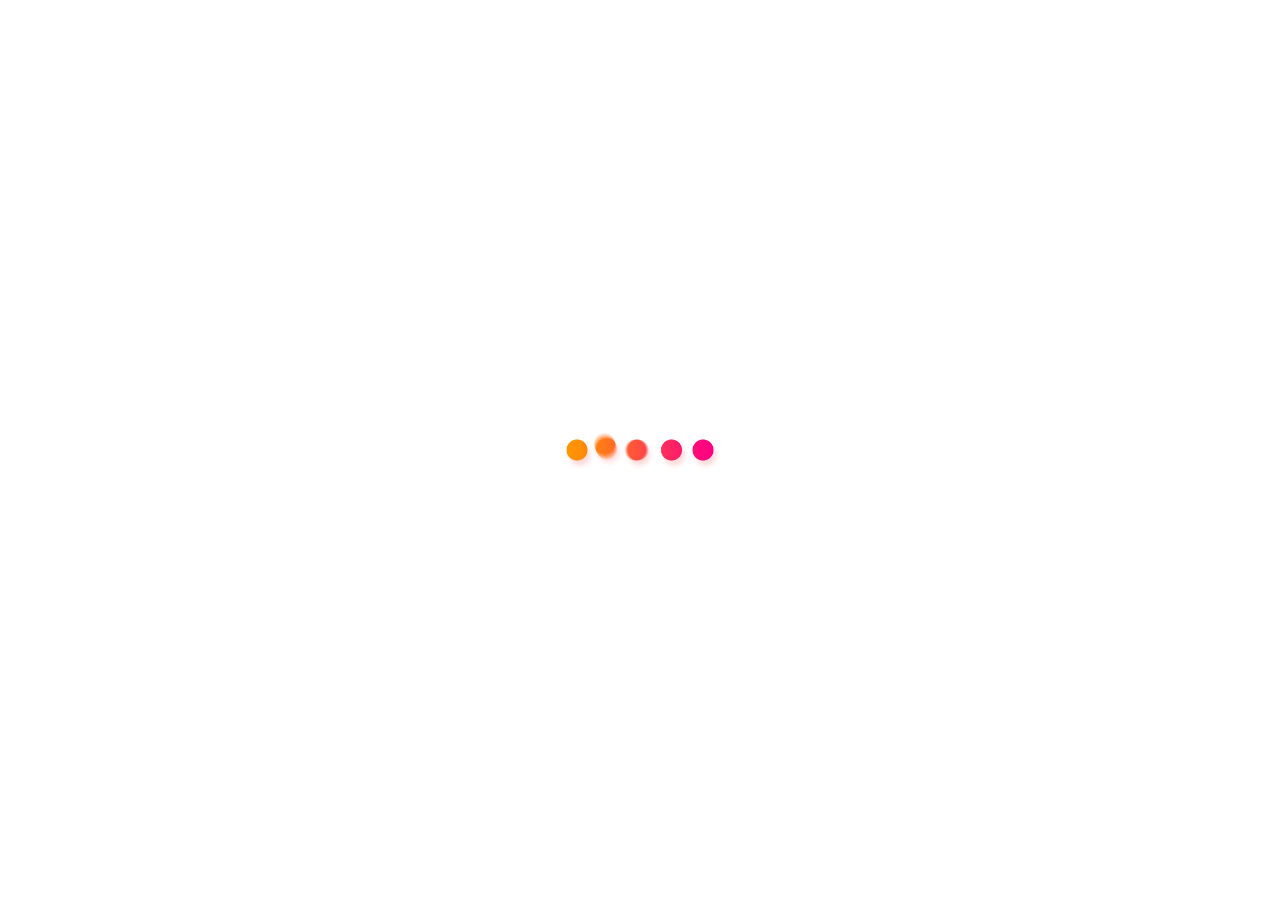
==== index.html @ 1f8bee8a "Added the updated resume" ====
<!DOCTYPE html>
<html lang="en">
  <head>
    <!------------------- Google Fonts ---------------->
    <link rel="preconnect" href="https://fonts.googleapis.com" />
    <link rel="preconnect" href="https://fonts.gstatic.com" crossorigin />
    <link
      href="https://fonts.googleapis.com/css2?family=Bree+Serif&family=Poppins:ital,wght@0,100;0,200;0,400;0,500;1,100;1,200;1,300;1,600&family=Roboto+Slab:wght@100&family=Roboto:ital,wght@0,900;1,500;1,700;1,900&display=swap"
      rel="stylesheet"
    />
    <!-- Required meta tags -->
    <meta charset="utf-8" />
    <meta
      name="viewport"
      content="width=device-width, initial-scale=1, shrink-to-fit=no"
    />
    <link rel="icon" href="img/me.png " type="image/xl-icon" />
    <link rel="stylesheet" href="utility.css" />
    <!-- Bootstrap CSS -->
    <link
      rel="stylesheet"
      href="https://cdn.jsdelivr.net/npm/bootstrap@4.3.1/dist/css/bootstrap.min.css"
      integrity="sha384-ggOyR0iXCbMQv3Xipma34MD+dH/1fQ784/j6cY/iJTQUOhcWr7x9JvoRxT2MZw1T"
      crossorigin="anonymous"
    />
    <link rel="stylesheet" href="style.css" />
    <link rel="preconnect" href="https://fonts.googleapis.com" />
    <link rel="preconnect" href="https://fonts.gstatic.com" crossorigin />
    <link
      href="https://fonts.googleapis.com/css2?family=Lobster&display=swap"
      rel="stylesheet"
    />

    <link rel="stylesheet" href="footer.css" />
    <title>My portfolio</title>
    <script src="srcipt.js" defer></script>
    <script src="https://code.jquery.com/jquery-3.7.0.min.js" defer></script>

    <!---------------------------------- Internal CSS ---------------------------------->
    <style>
      .nav-link {
        font-weight: bold;
        font-size: large;
        margin: 0 1vh;
        color: white;
      }
      .container-fluid {
        padding: 0;
      }

      /* Style for Preloader of the website */
      .preloader {
        height: 100vh;
        width: 100%;
        background-color: #fff;
        background-image: url("img/pre.gif");
        background-repeat: no-repeat;
        background-position: center;
        background-size: 35%;
        display: block;
      }

      /* Scrollspy CSS */
      .navbar-dark .navbar-nav .active > .nav-link,
      .navbar-dark .navbar-nav .nav-link.active,
      .navbar-dark .navbar-nav .nav-link.show,
      .navbar-dark .navbar-nav .show > .nav-link {
        color: #fff;
        background-color: black;
        border-radius: 15px;
      }
    </style>
  </head>

  <!----------------------------------- Body Starts ----------------------------------->

  <body data-spy="scroll" data-target="#myNavbar" data-offset="55">
    <!--------------------------- Preloader for the website --------------------------->
    <div class="preloader"></div>

    <!--------------------------- Navbar for the website ----------------------------->

    <div class="container-fluid gif-effect">
      <div class="container-fluid position-fixed nav1">
        <!---------------------------- Navbar start ---------------------------->
        <nav id="myNavbar" class="navbar navbar-expand-lg navbar-dark bg-dark">
          <!-- <a class="navbar-brand" href="index.html">Portfolio</a> -->
          <button
            class="navbar-toggler"
            type="button"
            data-toggle="collapse"
            data-target="#navbarSupportedContent"
            aria-controls="navbarSupportedContent"
            aria-expanded="false"
            aria-label="Toggle navigation"
          >
            <span class="navbar-toggler-icon"></span>
          </button>

          <div
            class="collapse navbar-collapse justify-content-end"
            id="navbarSupportedContent"
          >
            <ul class="navbar-nav">
              <li class="nav-item">
                <a class="nav-link" href="#home"
                  >Home <span class="sr-only">(current)</span></a
                >
              </li>
              <li class="nav-item">
                <a class="nav-link" href="#about">About</a>
              </li>
              <li class="nav-item">
                <a class="nav-link" href="#skills">Skills</a>
              </li>
              <li class="nav-item">
                <a class="nav-link" href="#projects">projects</a>
              </li>
              <li class="nav-item">
                <a class="nav-link" href="#education">Education</a>
              </li>
              <!-- <li class="nav-item">
            <a class="nav-link" href="#Experiences">Experience</a>
          </li> -->
              <li class="nav-item">
                <a class="nav-link" href="#Certification">Certification</a>
              </li>
              <!-- <li class="nav-item">
                <a class="nav-link" href="#Contact">Contact</a>
              </li> -->
            </ul>
          </div>
        </nav>
      </div>

      <!-- Home Section -->
      <section id="home">
        <div class="home">
          <div class="coding">
            <img src="coder.gif" alt="" class="Coder_img" />
          </div>
          <div class="getCV">
            <a href="LokeshSingh.pdf" class="btn btn-primary">Download CV</a>
          </div>
        </div>
      </section>

      <!--------------------------------- About Section --------------------------------->

      <section id="about">
        <h1 class="text-center">About <span>Me</span></h1>
        <div class="about_container">
          <div class="bio">
            <div class="combine">
              <h1 class="margin_on_short">Hi there</h1>
              <div id="moving_hand"><h1>👋</h1></div>
            </div>
            <h2 class="margin_on_short">
              I'm <span style="color: red" id="red">Lokesh Singh</span>
            </h2>
            <h2 class="margin_on_short">
              Software/Web Developer well versed in
            </h2>
            <h2 class="margin_on_short">
              <strong
                >C, C++, DSA,
                <span id="skil">HTML, CSS and Javascript</span></strong
              >
            </h2>

            <div class="logo">
              <a
                href="https://www.instagram.com/lokeshsingh7695/"
                target="_blank"
                ><img src="img/insta.png"
              /></a>
              <a
                href="https://www.linkedin.com/in/lokesh-singh-993a0a233/"
                target="_blank"
                ><img src="img/linked.gif"
              /></a>
              <a href="https://github.com/SinghLokesh02"
                ><img src="img/github.png"
              /></a>
              <a href="mailto:lokeshsingh7695@gmail.com" target="_blank"
                ><img src="img/gmail.webp"
              /></a>
              <a
                href="https://www.linkedin.com/in/lokesh-singh-7b1b3a1b2/"
                target="_blank"
                ><img src="img/fb.png"
              /></a>
            </div>
          </div>
          <div class="image">
            <img class="image1" src="img/img.png" alt="" />
          </div>
        </div>
      </section>

      <!------------------------------------ Skills Section ------------------------------------>

      <section id="skills">
        <h1 class="text-center">Skills & Abilities</h1>
        <div class="skill_container">
          <div class="item">
            <img src="img/dsa.png" />
          </div>
          <div class="item">
            <img src="img/c++.png" />
          </div>
          <div class="item">
            <img src="img/clang.png" />
          </div>
          <div class="item">
            <img src="img/html5.png" height="100px" />
          </div>
          <div class="item">
            <img src="img/css.png" />
          </div>
          <div class="item">
            <img src="img/js.png" />
          </div>
          <div class="item">
            <img src="img/php.png" />
          </div>
          <div class="item">
            <img src="img/sql.png" />
          </div>
          <div class="item">
            <img src="img/java.png" />
          </div>
          <div class="item">
            <img src="img/python.png" />
          </div>
          <div class="item">
            <img src="img/bootstrap.png" />
          </div>
          <div class="item">
            <img src="img/node.png" />
          </div>
          <div class="item">
            <img src="img/git.png" />
          </div>
          <div class="item">
            <img src="img/github.png" />
          </div>
          <div class="item">
            <img src="img/django.png" />
          </div>
          <div class="item">
            <img src="img/jq.png" />
          </div>
          <div class="item">
            <img src="img/golang.png" />
          </div>
          <div class="item">
            <img src="img/tail.jpg" />
          </div>

          <div class="item">
            <img src="img/leadership.jpg" />
          </div>
          <div class="item">
            <img src="img/team.jpg" />
          </div>
        </div>
      </section>

      <!-------------------------------- Project Section -------------------------------->

      <section id="projects">
        <h1 class="text-center">Projects</h1>
        <div class="project_contain">
          <div class="group">
            <h2 class="text-center font">Group Projects</h2>
            <div class="btn-center">
              <a href="group.html" class="btn btn-primary"> View Project</a>
            </div>
          </div>
          <div class="solo">
            <h2 class="text-center font">Solo Projects</h2>
            <div class="btn-center">
              <a href="solo.html" class="btn btn-primary"> View Project</a>
            </div>
          </div>
        </div>
      </section>

      <!-------------------------------- My Education Section -------------------------------->

      <section id="education">
        <div class="edu_container">
          <h1 class="text-center">My <span>Education</span></h1>

          <div class="col-md-10">
            <div
              class="row no-gutters border rounded overflow-hidden flex-md-row mb-4 shadow-sm h-md-250 position-relative"
            >
              <div class="col p-4 d-flex flex-column position-static Education">
                <strong class="d-inline-block mb-2 text-primary"
                  >College</strong
                >
                <h3 class="mb-0 bold">
                  Bachelor Of Engineering in Computer Science
                </h3>
                <strong class="d-inline-block mb-2 text-primary"
                  >Rustam Ji Institute of Technology(RJIT)</strong
                >
                <h4 class="text-success">2020 - 2024 | Pursuing</h4>

                <a href="#" class="stretched-link"></a>
              </div>
              <div class="col-auto d-none d-lg-block">
                <img src="img/rjot.jpg" height="150vh" width="150vw" />
              </div>
            </div>
          </div>

          <div class="col-md-10">
            <div
              class="row no-gutters border rounded overflow-hidden flex-md-row mb-4 shadow-sm h-md-250 position-relative"
            >
              <div class="col p-4 d-flex flex-column position-static Education">
                <strong class="d-inline-block mb-2 text-primary"
                  >Schooling</strong
                >
                <h3 class="mb-0 bold">Intermediate</h3>
                <strong class="d-inline-block mb-2 text-primary"
                  >BSF Senior Secondary School</strong
                >
                <h4 class="text-success">2018 - 2020| Completed</h4>
                <p></p>
                <a href="#" class="stretched-link"></a>
              </div>
              <div class="col-auto d-none d-lg-block order-1">
                <img src="img/school.jpg" height="150vh" width="150vw" />
              </div>
            </div>
          </div>
        </div>
      </section>

      <!------------------------------ Experience Section -------------------------->

      <!-- <section id="Experience">
      <div class="experience">
        <h1 class="text-center">Experience</h1>
      </div>
    </section> -->

      <!------------------------------- Certifications Section ------------------------>

      <section id="Certification">
        <h1 class="text-center">My Certifications</h1>
        <div class="certi_container">
          <div class="certificate">
            <img src="img/c1.png" alt="" />
            <img src="img/c2.png" alt="" />
            <img src="img/c3.png" alt="" />
            <img src="img/c4.png" alt="" />
            <img src="img/c5.png" alt="" />
            <img src="img/c6.png" alt="" />
          </div>
        </div>
      </section>

      <!------------------------------ Contact me Section ------------------------------>

      <!-- <section id="Contact">
        <h1 class="text-center">Contact Me</h1>
        <div class="contact_form">
          <form action="submit.php" method="post" class="form">
            <input
              type="text"
              id="name"
              name="name"
              placeholder="Enter your name"
            />
            <input
              type="text"
              id="email"
              name="email"
              placeholder="Enter your email"
            />
            <input
              type="text"
              id="phone"
              name="phone"
              placeholder="Enter your phone"
            />
            <textarea
              name="desc"
              id="desc"
              cols="30"
              rows="3"
              placeholder="Enter Your Message"
            ></textarea>
            <button type="submit" id="btn" name="submit">Submit</button>
          </form>
        </div>
      </section> -->

      <!---------------------------- Footer of website -------------------------------------->

      <footer class="site-footer">
        <div class="container">
          <div class="row">
            <div class="col-sm-12 col-md-6">
              <h6>About</h6>
              <p class="text-justify">
                This Website
                <i
                  >My personal fortfolio Website Showcase my ability. And It
                </i>
                is an website where I update the data accordingly to my
                progress.
              </p>
            </div>

            <div class="col-xs-6 col-md-3">
              <h6>Quick Links</h6>
              <ul class="footer-links">
                <li><a href="#home">Home</a></li>
                <li><a href="#about">About</a></li>
                <li><a href="#skills">Skills</a></li>
                <li><a href="#education">Education</a></li>
                <li><a href="#projects">Project</a></li>
                <li><a href="#Contact">Contact Us</a></li>
              </ul>
            </div>
          </div>
          <hr />
        </div>
        <div class="container">
          <div class="row">
            <div class="col-md-8 col-sm-6 col-xs-12">
              <p class="copyright-text">
                Copyright &copy; 2017 All Rights Reserved by
                <a href="index.html">potfolio.com</a>.
              </p>
            </div>
          </div>
        </div>
      </footer>
    </div>

    <!--  Bootstrap JS -->

    <script
      src="https://code.jquery.com/jquery-3.3.1.slim.min.js"
      integrity="sha384-q8i/X+965DzO0rT7abK41JStQIAqVgRVzpbzo5smXKp4YfRvH+8abtTE1Pi6jizo"
      crossorigin="anonymous"
    ></script>
    <script
      src="https://cdn.jsdelivr.net/npm/popper.js@1.14.7/dist/umd/popper.min.js"
      integrity="sha384-UO2eT0CpHqdSJQ6hJty5KVphtPhzWj9WO1clHTMGa3JDZwrnQq4sF86dIHNDz0W1"
      crossorigin="anonymous"
    ></script>
    <script
      src="https://cdn.jsdelivr.net/npm/bootstrap@4.3.1/dist/js/bootstrap.min.js"
      integrity="sha384-JjSmVgyd0p3pXB1rRibZUAYoIIy6OrQ6VrjIEaFf/nJGzIxFDsf4x0xIM+B07jRM"
      crossorigin="anonymous"
    ></script>
    <!-- Importing Jquery -->
    <script
      src="https://code.jquery.com/jquery-3.7.0.js"
      integrity="sha256-JlqSTELeR4TLqP0OG9dxM7yDPqX1ox/HfgiSLBj8+kM="
      crossorigin="anonymous"
    ></script>
  </body>
  <script src="srcipt.js"></script>
</html>
---- utility.css ----
@media screen and (max-width: 520px) {
  #about_container {
    display: flex;
    flex-direction: column;
    flex-wrap: wrap;
    justify-content: center;
    align-items: center;
    margin-left: 1vh;
  }
  .margin_on_short {
    margin: 1vh;
    /* font-weight:100; */
    font-size: medium;
  }
  .image {
    margin-bottom: 10vh;
    margin-right: 5vh;
  }
  .image1 {
    height: 20vh;
    width: 100vw;
    margin-left: 5vh;
  }
  .logo a img {
    height: 30px;
    width: 30px;
  }
}

@media screen and (max-width: 484px) {
  .skill_container {
    display: flex;
    flex-direction: column;
    align-items: center;
  }
  .item {
    align-self: center;
    width: 10vw;
    height: fit-content;
  }
 .item img{
  border-radius: 50%;
  height: 14vh !important;
  width: 18vw !important;
  }
}

@media screen and(max-width: 600px) {
  .skill_container {
    display: flex;
    flex-direction: column;
    align-items: center;
    column-gap: 0vh;
  }
  .item {
    align-self: center;
  }
  .item img {
    border-radius: 50%;
    height: 14vh !important;
    width: 20vw !important;
  }
}

/*Making  Solo Project Resposive */
@media screen and (max-width: 768px) {
  .group_project {
    height: 38vh;
  }
  #para {
    overflow-wrap: normal;
    overflow: hidden;
    margin-top: 2px;
  }
  .center {
    display: flex;
    width: 20%;
    margin-top: 10vh;
  }
  .center1 a {
    margin-top: 10vh;
  }
}

@media screen and (max-width: 608px) {
  body {
    background-color: white;
  }
  .group_project {
    height: 25vh;
  }
  #para,
  p {
    display: none;
    margin-top: 2px;
  }
  .center {
    display: flex;
    width: 40%;
    align-items: end;
    justify-content: center;
    margin-top: 6vh;
  }
}

/*Making  group Project Resposive */
@media screen and (max-width: 692px) {
  .group_project1 {
    height: 45vh;
  }
  #para {
    overflow-wrap: normal;
    overflow: hidden;
    margin-top: 2px;
  }
  .center {
    display: flex;
    width: 20%;
  }
}
@media screen and (max-width: 580px) {
  .group_project1 {
    height: 50vh;
  }
  #para {
    overflow-wrap: normal;
    overflow: hidden;
    margin-top: 2px;
  }
  .center {
    display: flex;
    width: 20%;
  }
}
@media screen and (max-width: 536px) {
  body {
    background-color: white;
  }
  .group_project1 {
    height: 25vh;
  }
  #para,
  p {
    display: none;
    margin-top: 2px;
  }
  .center {
    display: flex;
    width: 40%;
    align-items: end;
    justify-content: center;
    margin-top: 3vh;
  }

  .gr1 img {
    display: flex;
    height: 10vh;
    width: 30vw;
    float: right;
  }
}

@media screen and (max-width: 1050px) {
  .project_contain {
    display: flex;
    flex-direction: row;
    justify-content: space-around;
    align-items: center;
  }
  .group {
    width: 50vh;
  }
  .solo {
    margin-top: 5vh;
  }
}


/* Making the contact form Responsive */
---- style.css ----
/* ================================= All CSS Selectors ================================ */
* {
  margin: 0;
  padding: 0;
  box-sizing: border-box;
  font-family: Arial, Helvetica, sans-serif;
}
body {
  overflow-x: hidden;
  position: static;
}

.nav1 {
  position: absolute;
  z-index: 200;
  width: 100vw;
}
.nav-item {
  margin: auto 1vh;
}
.navbar-nav {
  margin-right: 5vh;
}
h1 {
  margin: 3vh auto;
  font-weight: bolder;
}

/* ================================ Home Section Styling =============================== */

.home {
  background-image: url("portfolio.gif");
  background-color: red;
  height: 60vh;
  margin: 0 auto;
}


.Coder_img {
  height: 50vh;
  width: 40vw;
  float: right;
  margin-right: 5vh;
  margin-top: 3vh;
}

.getCV {
  height: 100%;
  width: 100%;
  display: flex;
  justify-content: start;
  align-items: start;
  flex-direction: column;
  margin-left: 5vh;
}

/* ================================= About Section Styling =============================== */
.image1 {
  border: 4px solid rgb(11, 13, 13);
  overflow: hidden;
  border-radius: 50%;
  width: 70%;
  margin-left: 5vh;
}

.bio {
  height: 163px;
  height: 70%;
  width: 50vw;
}
.logo {
  display: flex;
  margin: 4vh auto;
}
.logo a img {
  height: 50px;
  width: 50px;
}

/* Moving hand */
.combine {
  display: flex;
}
#moving_hand {
  animation-name: move-hand;
  animation-duration: 0.2s;
  animation-iteration-count: infinite;
  animation-direction: alternate;
}

#moving_hand:last-child {
  position: relative;
  bottom: 20px;
}

@keyframes move-hand {
  from {
    transform: rotate(-25deg);
  }
  to {
    transform: rotate(25deg);
  }
}

/* ================================== Skills Section Styling =============================== */
.skill_container {
  display: flex;
  flex-direction: row;
  align-items: center;
  justify-content: center;
  flex-wrap: wrap;
  max-width: 80%;
  margin: 0 auto;
  column-gap: 5vh;
}
.skill_container h1 {
  font-size: 5rem;
  font-weight: bolder;
  color: #fff;
}
.item {
  margin: 2vh 2vh;
}
.item img {
  border-radius: 50%;
  height: 10vh;
  width: 5vw;
}

/* Skill On hover style */
.item:hover {
  transform: scale(1.3);
  transition: all 0.5s ease-in-out;
  cursor: pointer;
}

/* ================================ Education Section Styling =============================== */

.edu_container {
  display: flex;
  justify-content: center;
  align-items: center;
  flex-direction: column;
  margin: 0 auto;
  max-width: 95%;
  position: relative;
  z-index: -200;
}
.Education h4 {
  font-weight: bolder;
}
.bold {
  font-weight: bolder;
}
.about_container {
  display: flex;
  justify-content: center;
  align-items: center;
}
.margin_on_short {
  margin: 2vh;
}

/* =============================== Certifications Section Styling ============================= */

.certificate {
  margin: auto;
  display: flex;
  flex-wrap: wrap;
  justify-content: center;
  align-items: center;
}
.certi_container {
  width: 90vw;
  background-color: rgb(214, 214, 214);
  padding: 3vh;
  margin: 5vh auto;
  max-width: 75%;
}
.certi_container img {
  height: 10%;
  width: 20%;
  border: 3px solid black;
  margin: 1vh 3vh;
}
.certi_container img:hover {
  transform: scale(2.6);
  transition: all 0.5s ease-in-out;
  cursor: pointer;
}

/* ============================== Projects Section Styling =============================== */

.project_contain {
  background-color: rgb(204, 199, 199);
  height: 50vh;
  width: 90vw;
  max-width: 75%;
  margin: 2vh auto;
  display: flex;
  justify-content: space-evenly;
}
.group {
  height: 30vh;
  width: 30vw;
  background-color: rgb(34, 35, 35);
  margin: auto 2vh;
  color: white;
}
.solo {
  height: 30vh;
  width: 30vw;
  background-color: rgb(33, 31, 31);
  margin: auto 2vh;
  color: white;
}
.btn-center {
  height: 70%;
  width: 100%;
  display: flex;
  justify-content: center;
  align-items: center;
}

.group_project1 {
  background-color: rgb(144, 179, 241);
  height: 35vh;
  width: 90vw;
  margin: 2vh auto;
}
.group_project {
  background-color: rgb(144, 179, 241);
  height: 30vh;
  width: 90vw;
  margin: 0 auto;
}
.font {
  font-size: 1.5rem;
  font-weight: bolder;
  color: white;
  margin: 2vh auto;
}

/* =============================== Contact Section Styling ============================== */

form {
  display: flex;
  flex-direction: column;
  justify-content: center;
  align-items: center;
  width: 75vw;
  margin: 5vh auto;
}
.contact_form {
  background-color: rgb(86, 78, 78);
  height: max-content;
  margin: 5vh auto;
  max-width: 75%;
}

#name {
  margin-top: 5vh;
}
input,
textarea {
  width: 90%;
  margin: 2vh auto;
  padding: 1vh;
  border-radius: 10px;
  outline: none;
  font-weight: bold;
}

input:focus,
textarea:focus {
  border: 3px solid lime;
}
input::placeholder,
textarea::placeholder {
  color: lime;
}

/* Submit button in Contact */
#btn {
  border: 2px solid black;
  border-radius: 10px;
  background-color: rgb(19, 17, 22);
  color: white;
  padding: 1vh;
  height: fit-content;
  width: fit-content;
  margin-top: 3vh;
  margin-bottom: 5vh;
}
---- footer.css ----
.site-footer {
  background-color: #212228;
  padding: 45px 0 20px;
  font-size: 15px;
  line-height: 24px;
  color: #737373;
}
.site-footer hr {
  border-top-color: #bbb;
  opacity: 0.5;
}
 
.site-footer hr.small {
  margin: 20px 0;
}
.site-footer h6 {
  color: #fff;
  font-size: 16px;
  text-transform: uppercase;
  margin-top: 5px;
  letter-spacing: 2px;
}
.site-footer a {
  color: #737373;
}
.site-footer a:hover {
  color: #3366cc;
  text-decoration: none;
}
.footer-links {
  padding-left: 0;
  list-style: none;
}
.footer-links li {
  display: block;
}
.footer-links a {
  color: #737373;
}
.footer-links a:active,
.footer-links a:focus,
.footer-links a:hover {
  color: #3366cc;
  text-decoration: none;
}
.footer-links.inline li {
  display: inline-block;
}
.site-footer .social-icons {
  text-align: right;
}
.site-footer .social-icons a {
  width: 40px;
  height: 40px;
  line-height: 40px;
  margin-left: 6px;
  margin-right: 0;
  border-radius: 100%;
  background-color: #33353d;
}
.copyright-text {
  margin: 0;
}
@media (max-width: 991px) {
  .site-footer [class^="col-"] {
    margin-bottom: 30px;
  }
}
@media (max-width: 767px) {
  .site-footer {
    padding-bottom: 0;
  }
  .site-footer .copyright-text,
  .site-footer .social-icons {
    text-align: center;
  }
}
.social-icons {
  padding-left: 0;
  margin-bottom: 0;
  list-style: none;
}
.social-icons li {
  display: inline-block;
  margin-bottom: 4px;
}
.social-icons li.title {
  margin-right: 15px;
  text-transform: uppercase;
  color: #96a2b2;
  font-weight: 700;
  font-size: 13px;
}
.social-icons a {
  background-color: #eceeef;
  color: #818a91;
  font-size: 16px;
  display: inline-block;
  line-height: 44px;
  width: 44px;
  height: 44px;
  text-align: center;
  margin-right: 8px;
  border-radius: 100%;
  -webkit-transition: all 0.2s linear;
  -o-transition: all 0.2s linear;
  transition: all 0.2s linear;
}

.social-icons.size-sm a {
  line-height: 34px;
  height: 34px;
  width: 34px;
  font-size: 14px;
}

@media (max-width: 767px) {
  .social-icons li.title {
    display: block;
    margin-right: 0;
    font-weight: 600;
  }
}
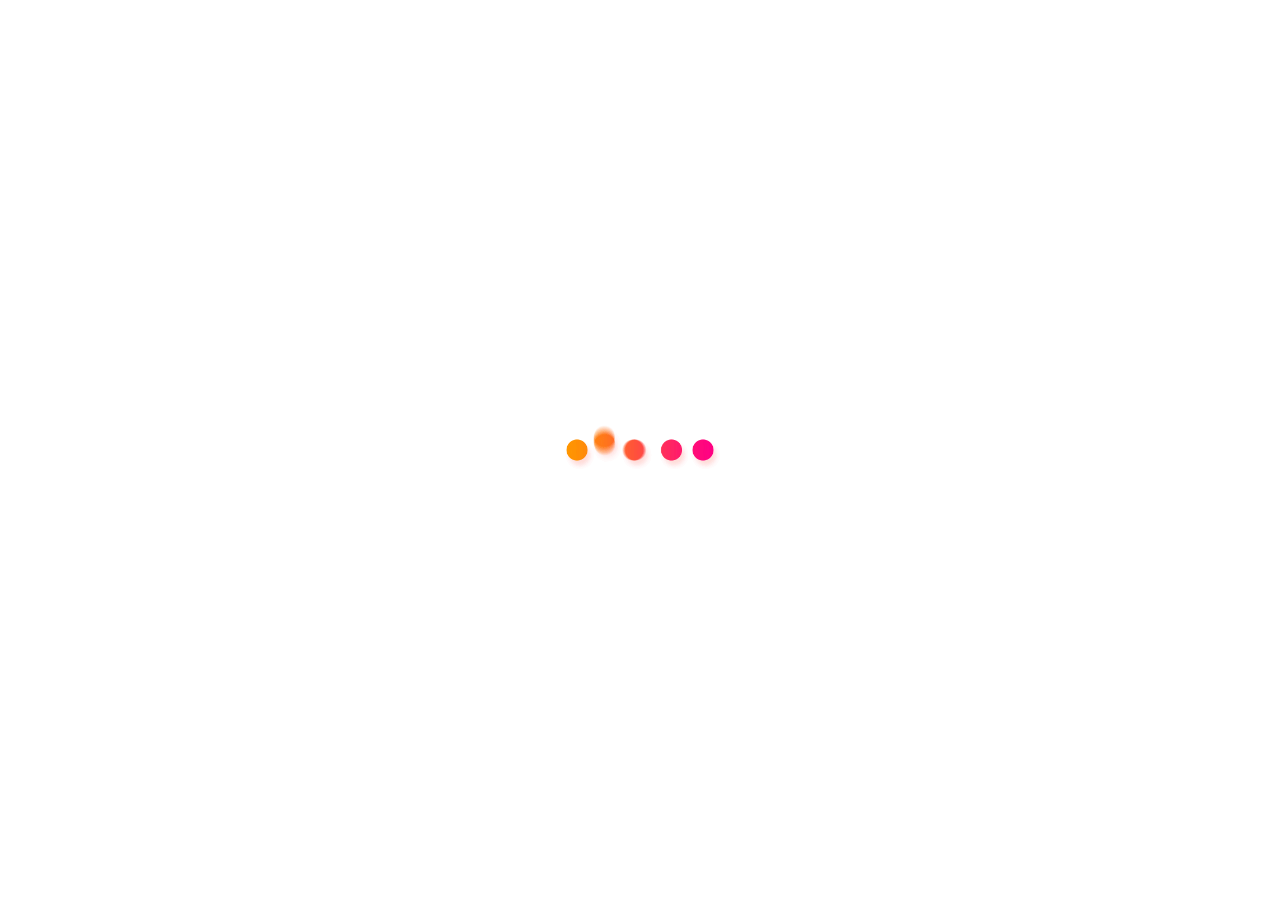
==== commit 7b6aad9e: "link with image" ====
--- a/index.html
+++ b/index.html
@@ -140,7 +140,7 @@
             <img src="coder.gif" alt="" class="Coder_img" />
           </div>
           <div class="getCV">
-            <a href="LokeshSingh.pdf" class="btn btn-primary">Download CV</a>
+            <a href="pdf/LokeshSingh.pdf" class="btn btn-primary">Download CV</a>
           </div>
         </div>
       </section>
@@ -210,19 +210,19 @@
             <img src="img/c++.png" />
           </div>
           <div class="item">
-            <img src="img/clang.png" />
+            <img src="img/icons8-c.svg" />
           </div>
           <div class="item">
             <img src="img/html5.png" height="100px" />
           </div>
           <div class="item">
-            <img src="img/css.png" />
-          </div>
-          <div class="item">
-            <img src="img/js.png" />
-          </div>
-          <div class="item">
-            <img src="img/php.png" />
+            <img src="img/icons8-css.svg" />
+          </div>
+          <div class="item">
+            <img src="img/icons8-js.svg"  id="Js_img"/>
+          </div>
+          <div class="item">
+            <img src="img/icons8-php.svg" />
           </div>
           <div class="item">
             <img src="img/sql.png" />
@@ -249,17 +249,17 @@
             <img src="img/django.png" />
           </div>
           <div class="item">
-            <img src="img/jq.png" />
+            <img src="img/icons8-jquery.svg" />
           </div>
           <div class="item">
             <img src="img/golang.png" />
-          </div>
+          </div> 
           <div class="item">
             <img src="img/tail.jpg" />
           </div>
 
           <div class="item">
-            <img src="img/leadership.jpg" />
+            <img src="img/icons8-leadership-64.png" />
           </div>
           <div class="item">
             <img src="img/team.jpg" />
@@ -355,12 +355,24 @@
         <h1 class="text-center">My Certifications</h1>
         <div class="certi_container">
           <div class="certificate">
-            <img src="img/c1.png" alt="" />
-            <img src="img/c2.png" alt="" />
-            <img src="img/c3.png" alt="" />
-            <img src="img/c4.png" alt="" />
-            <img src="img/c5.png" alt="" />
-            <img src="img/c6.png" alt="" />
+          <a href="img/c1.png" target="_blank">
+              <img src="img/c1.png" alt="Image Description" />
+          </a>
+            <a href="img/c2.png" target="_blank">
+              <img src="img/c2.png" alt="Image Description" />
+          </a>
+            <a href="img/c3.png" target="_blank">
+              <img src="img/c3.png" alt="Image Description" />
+          </a>
+            <a href="img/c4.png" target="_blank">
+              <img src="img/c4.png" alt="Image Description" />
+          </a>
+            <a href="img/c5.png" target="_blank">
+              <img src="img/c5.png" alt="Image Description" />
+          </a>
+            <a href="img/c6.png" target="_blank">
+              <img src="img/c6.png" alt="Image Description" />
+          </a>
           </div>
         </div>
       </section>
--- a/style.css
+++ b/style.css
@@ -122,7 +122,7 @@
   margin: 2vh 2vh;
 }
 .item img {
-  border-radius: 50%;
+  border-radius: 20%;
   height: 10vh;
   width: 5vw;
 }
@@ -134,6 +134,7 @@
   cursor: pointer;
 }
 
+
 /* ================================ Education Section Styling =============================== */
 
 .edu_container {
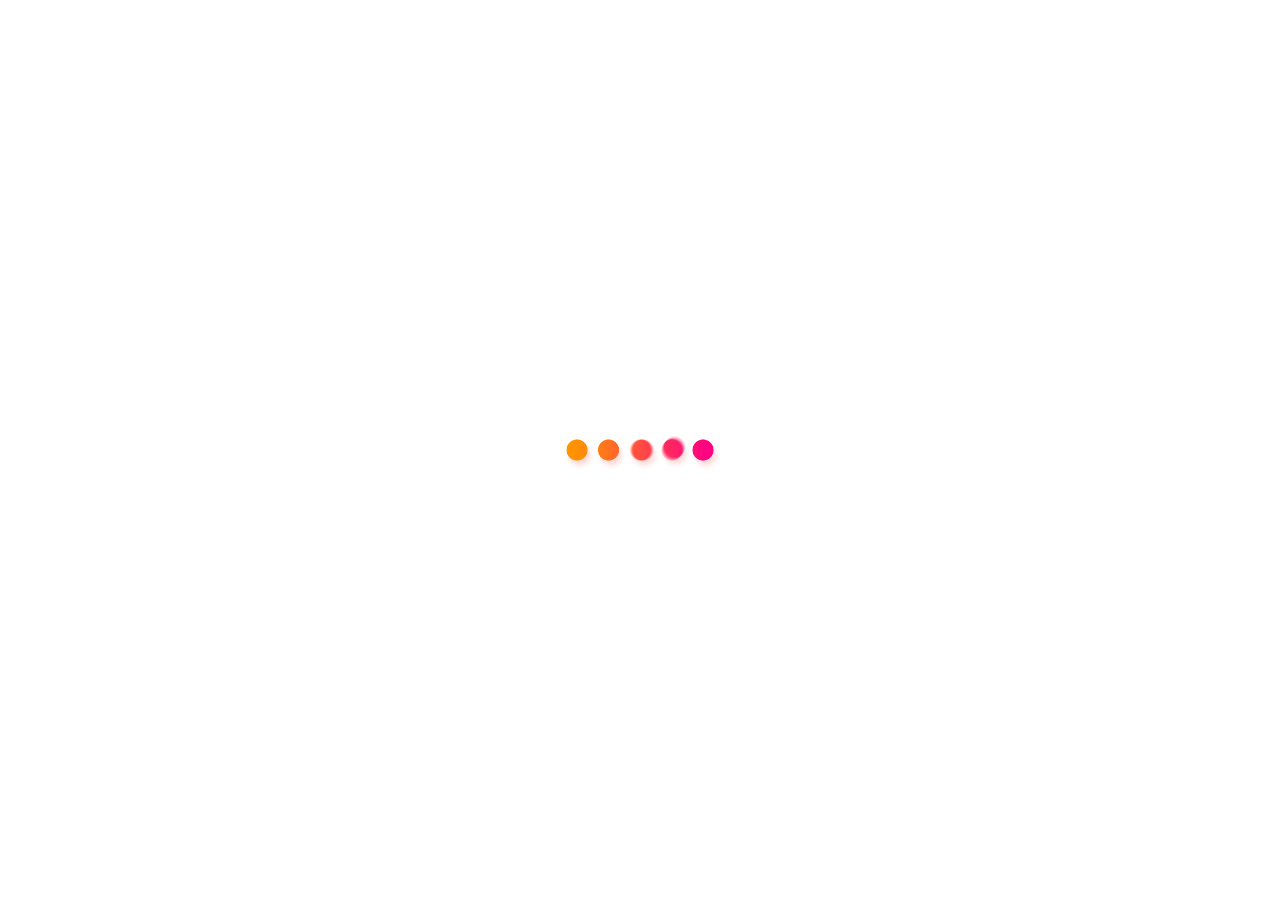
==== commit 3467283c: "Modified the dp and the project section" ====
--- a/index.html
+++ b/index.html
@@ -192,8 +192,8 @@
               /></a>
             </div>
           </div>
-          <div class="image">
-            <img class="image1" src="img/img.png" alt="" />
+          <div class="image" id="image-logo">
+            <img class="image1" src="img/dp1.jpeg" id="dp" />
           </div>
         </div>
       </section>
@@ -372,6 +372,15 @@
           </a>
             <a href="img/c6.png" target="_blank">
               <img src="img/c6.png" alt="Image Description" />
+          </a>
+            <a href="img/new1.png" target="_blank">
+              <img src="img/new1.png" alt="Image Description" />
+          </a>
+            <a href="img/new2.png" target="_blank">
+              <img src="img/new2.png" alt="Image Description" />
+          </a>
+            <a href="img/new3.png" target="_blank">
+              <img src="img/new3.png" alt="Image Description" />
           </a>
           </div>
         </div>
--- a/utility.css
+++ b/utility.css
@@ -176,5 +176,8 @@
 }
 
 
-/* Making the contact form Responsive */
+/* Making the Certification section Responsive */
+@media screen and (max-width: 1125px) {
+ 
+}
 
--- a/style.css
+++ b/style.css
@@ -35,7 +35,6 @@
   margin: 0 auto;
 }
 
-
 .Coder_img {
   height: 50vh;
   width: 40vw;
@@ -58,8 +57,9 @@
 .image1 {
   border: 4px solid rgb(11, 13, 13);
   overflow: hidden;
+  border-radius: 30px;
   border-radius: 50%;
-  width: 70%;
+  width: 35%;
   margin-left: 5vh;
 }
 
@@ -67,6 +67,7 @@
   height: 163px;
   height: 70%;
   width: 50vw;
+  margin-left: 15vh;
 }
 .logo {
   display: flex;
@@ -75,6 +76,10 @@
 .logo a img {
   height: 50px;
   width: 50px;
+}
+.image {
+  display: flex;
+  justify-content: center;
 }
 
 /* Moving hand */
@@ -134,7 +139,6 @@
   cursor: pointer;
 }
 
-
 /* ================================ Education Section Styling =============================== */
 
 .edu_container {
@@ -166,10 +170,6 @@
 
 .certificate {
   margin: auto;
-  display: flex;
-  flex-wrap: wrap;
-  justify-content: center;
-  align-items: center;
 }
 .certi_container {
   width: 90vw;
@@ -178,14 +178,17 @@
   margin: 5vh auto;
   max-width: 75%;
 }
-.certi_container img {
+.certificate a {
+  margin: 0 5vh;
+}
+.certi_container a > img {
   height: 10%;
   width: 20%;
   border: 3px solid black;
   margin: 1vh 3vh;
 }
 .certi_container img:hover {
-  transform: scale(2.6);
+  transform: scale(1.1);
   transition: all 0.5s ease-in-out;
   cursor: pointer;
 }
@@ -208,6 +211,15 @@
   margin: auto 2vh;
   color: white;
 }
+
+#para {
+  margin-left: 5vh;
+}
+.solo_project {
+  background: red;
+  margin: 5vh 5vh;
+}
+
 .solo {
   height: 30vh;
   width: 30vw;
@@ -222,24 +234,25 @@
   justify-content: center;
   align-items: center;
 }
-
-.group_project1 {
-  background-color: rgb(144, 179, 241);
-  height: 35vh;
-  width: 90vw;
-  margin: 2vh auto;
-}
-.group_project {
-  background-color: rgb(144, 179, 241);
-  height: 30vh;
-  width: 90vw;
-  margin: 0 auto;
-}
 .font {
   font-size: 1.5rem;
   font-weight: bolder;
   color: white;
   margin: 2vh auto;
+}
+/* =============================== Solo Project Styling ============================== */
+.card {
+  height: 50vh;
+  width: 25vw !important;
+}
+.col2 {
+  max-width: 20vw;
+}
+
+/* =============================== Group Project Styling ============================== */
+
+.card-group h4 {
+  font-weight: bold;
 }
 
 /* =============================== Contact Section Styling ============================== */
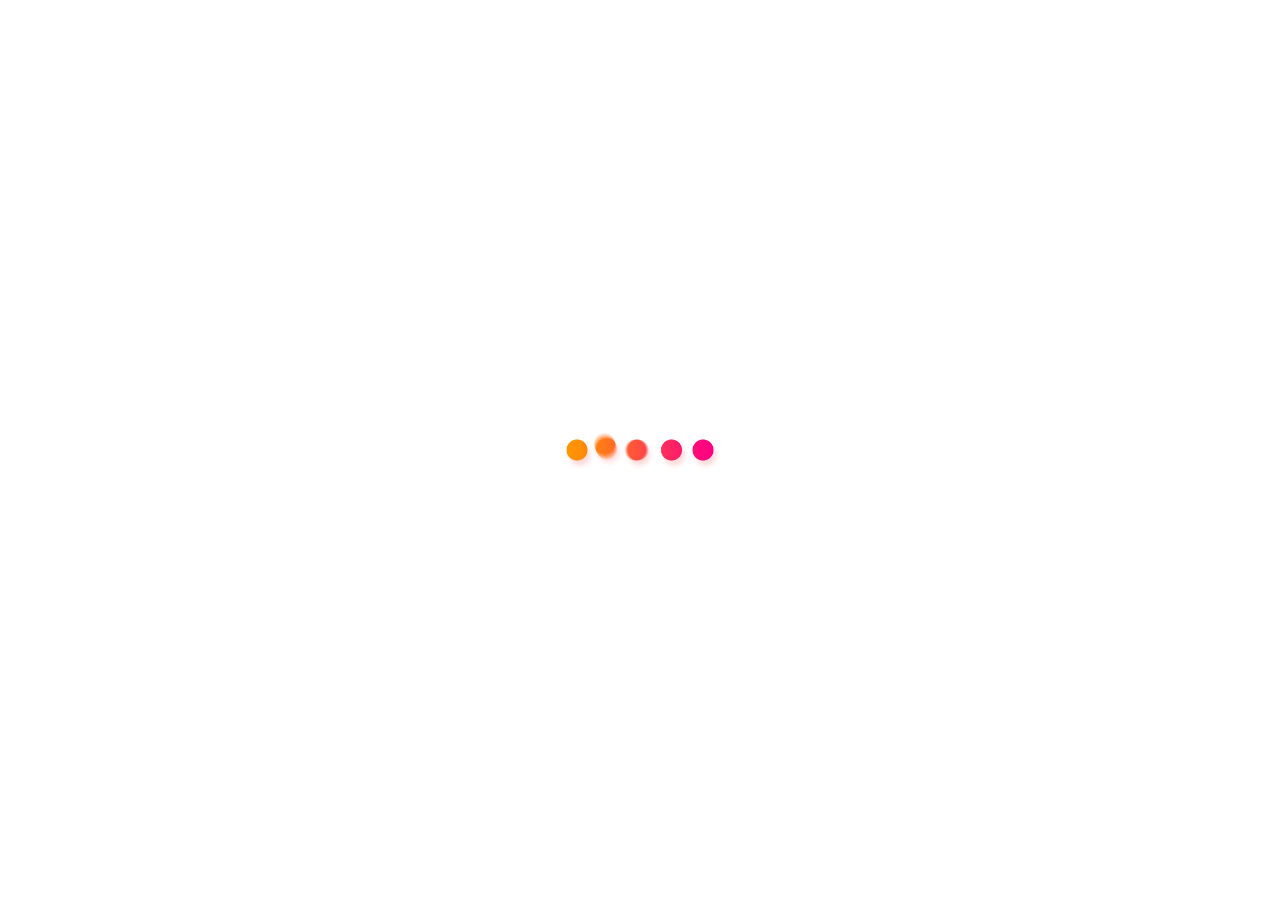
==== commit dd015c25: "Added More Responsiveness" ====
--- a/index.html
+++ b/index.html
@@ -135,13 +135,12 @@
 
       <!-- Home Section -->
       <section id="home">
-        <div class="home">
-          <div class="coding">
-            <img src="coder.gif" alt="" class="Coder_img" />
-          </div>
-          <div class="getCV">
-            <a href="pdf/LokeshSingh.pdf" class="btn btn-primary">Download CV</a>
-          </div>
+        <div class="coding">
+          <!-- Empty div to act as a container for the background image -->
+          <div class="background-image"></div>
+          
+          <!-- Your image as an img tag -->
+          <img src="coder.gif" alt="" class="Coder_img" />
         </div>
       </section>
 
@@ -149,8 +148,8 @@
 
       <section id="about">
         <h1 class="text-center">About <span>Me</span></h1>
-        <div class="about_container">
-          <div class="bio">
+        <div class=" row about_container">
+          <div class="col-md-6 bio">
             <div class="combine">
               <h1 class="margin_on_short">Hi there</h1>
               <div id="moving_hand"><h1>👋</h1></div>
@@ -192,7 +191,7 @@
               /></a>
             </div>
           </div>
-          <div class="image" id="image-logo">
+          <div class="col-md-6 image" id="image-logo">
             <img class="image1" src="img/dp1.jpeg" id="dp" />
           </div>
         </div>
@@ -269,23 +268,45 @@
 
       <!-------------------------------- Project Section -------------------------------->
 
-      <section id="projects">
+      <!-- <section id="projects">
         <h1 class="text-center">Projects</h1>
-        <div class="project_contain">
-          <div class="group">
+        <div class="project_contain row">
+          <div class=" col-md-6 group">
             <h2 class="text-center font">Group Projects</h2>
             <div class="btn-center">
               <a href="group.html" class="btn btn-primary"> View Project</a>
             </div>
           </div>
-          <div class="solo">
+          <div class=" col-md-6 solo">
             <h2 class="text-center font">Solo Projects</h2>
             <div class="btn-center">
               <a href="solo.html" class="btn btn-primary"> View Project</a>
             </div>
           </div>
         </div>
-      </section>
+      </section> -->
+      <h1 class="text-center">Projects</h1>
+      <div class="row projectcss ">
+       
+        <div class="col-sm-6 mt-3">
+          <div class="card">
+            <div class="card-body">
+              <h5 class="card-title"> Group Project</h5>
+              <p class="card-text">With supporting text below as a natural lead-in to additional content.</p>
+              <a href="#" class="btn btn-primary">View More</a>
+            </div>
+          </div>
+        </div>
+        <div class="col-sm-6 mt-3">
+          <div class="card">
+            <div class="card-body">
+              <h5 class="card-title"> Group Project</h5>
+              <p class="card-text">With supporting text below as a natural lead-in to additional content.</p>
+              <a href="#" class="btn btn-primary">View More</a>
+            </div>
+          </div>
+        </div>
+      </div>
 
       <!-------------------------------- My Education Section -------------------------------->
 
--- a/utility.css
+++ b/utility.css
@@ -1,183 +1,10 @@
-@media screen and (max-width: 520px) {
-  #about_container {
-    display: flex;
-    flex-direction: column;
-    flex-wrap: wrap;
-    justify-content: center;
-    align-items: center;
-    margin-left: 1vh;
+/* About Section Styling */
+@media (max-width: 767px){
+
+  .certi_container a > img{
+    height: 10%;
+    width: 60% !important;
+    border: 3px solid black;
+    margin: 1vh 3vh;
   }
-  .margin_on_short {
-    margin: 1vh;
-    /* font-weight:100; */
-    font-size: medium;
-  }
-  .image {
-    margin-bottom: 10vh;
-    margin-right: 5vh;
-  }
-  .image1 {
-    height: 20vh;
-    width: 100vw;
-    margin-left: 5vh;
-  }
-  .logo a img {
-    height: 30px;
-    width: 30px;
-  }
-}
-
-@media screen and (max-width: 484px) {
-  .skill_container {
-    display: flex;
-    flex-direction: column;
-    align-items: center;
-  }
-  .item {
-    align-self: center;
-    width: 10vw;
-    height: fit-content;
-  }
- .item img{
-  border-radius: 50%;
-  height: 14vh !important;
-  width: 18vw !important;
-  }
-}
-
-@media screen and(max-width: 600px) {
-  .skill_container {
-    display: flex;
-    flex-direction: column;
-    align-items: center;
-    column-gap: 0vh;
-  }
-  .item {
-    align-self: center;
-  }
-  .item img {
-    border-radius: 50%;
-    height: 14vh !important;
-    width: 20vw !important;
-  }
-}
-
-/*Making  Solo Project Resposive */
-@media screen and (max-width: 768px) {
-  .group_project {
-    height: 38vh;
-  }
-  #para {
-    overflow-wrap: normal;
-    overflow: hidden;
-    margin-top: 2px;
-  }
-  .center {
-    display: flex;
-    width: 20%;
-    margin-top: 10vh;
-  }
-  .center1 a {
-    margin-top: 10vh;
-  }
-}
-
-@media screen and (max-width: 608px) {
-  body {
-    background-color: white;
-  }
-  .group_project {
-    height: 25vh;
-  }
-  #para,
-  p {
-    display: none;
-    margin-top: 2px;
-  }
-  .center {
-    display: flex;
-    width: 40%;
-    align-items: end;
-    justify-content: center;
-    margin-top: 6vh;
-  }
-}
-
-/*Making  group Project Resposive */
-@media screen and (max-width: 692px) {
-  .group_project1 {
-    height: 45vh;
-  }
-  #para {
-    overflow-wrap: normal;
-    overflow: hidden;
-    margin-top: 2px;
-  }
-  .center {
-    display: flex;
-    width: 20%;
-  }
-}
-@media screen and (max-width: 580px) {
-  .group_project1 {
-    height: 50vh;
-  }
-  #para {
-    overflow-wrap: normal;
-    overflow: hidden;
-    margin-top: 2px;
-  }
-  .center {
-    display: flex;
-    width: 20%;
-  }
-}
-@media screen and (max-width: 536px) {
-  body {
-    background-color: white;
-  }
-  .group_project1 {
-    height: 25vh;
-  }
-  #para,
-  p {
-    display: none;
-    margin-top: 2px;
-  }
-  .center {
-    display: flex;
-    width: 40%;
-    align-items: end;
-    justify-content: center;
-    margin-top: 3vh;
-  }
-
-  .gr1 img {
-    display: flex;
-    height: 10vh;
-    width: 30vw;
-    float: right;
-  }
-}
-
-@media screen and (max-width: 1050px) {
-  .project_contain {
-    display: flex;
-    flex-direction: row;
-    justify-content: space-around;
-    align-items: center;
-  }
-  .group {
-    width: 50vh;
-  }
-  .solo {
-    margin-top: 5vh;
-  }
-}
-
-
-/* Making the Certification section Responsive */
-@media screen and (max-width: 1125px) {
- 
-}
-
+}--- a/style.css
+++ b/style.css
@@ -10,11 +10,6 @@
   position: static;
 }
 
-.nav1 {
-  position: absolute;
-  z-index: 200;
-  width: 100vw;
-}
 .nav-item {
   margin: auto 1vh;
 }
@@ -25,24 +20,39 @@
   margin: 3vh auto;
   font-weight: bolder;
 }
+.container-fluid {
+  padding-left: 0px !important;
+  padding-right: 0px !important;
+}
 
 /* ================================ Home Section Styling =============================== */
 
-.home {
-  background-image: url("portfolio.gif");
-  background-color: red;
-  height: 60vh;
-  margin: 0 auto;
-}
-
+/* Style for the container */
+.coding {
+  position: relative;
+}
+
+/* Style for the background image */
+.background-image {
+  position: absolute;
+  top: 0;
+  left: 0;
+  width: 100%;
+  height: 100%;
+  background: url('./portfolio.gif') center center/cover no-repeat; /* Set the image as a background */
+}
+
+/* Style for the img tag */
 .Coder_img {
-  height: 50vh;
-  width: 40vw;
-  float: right;
-  margin-right: 5vh;
-  margin-top: 3vh;
-}
-
+  left: 48%;
+  padding: 14px;
+  width: 52%;
+  height: auto;
+  display: block;
+  position: relative;
+  z-index: 1;
+  /* margin-bottom: 13px; */
+}
 .getCV {
   height: 100%;
   width: 100%;
@@ -59,15 +69,17 @@
   overflow: hidden;
   border-radius: 30px;
   border-radius: 50%;
-  width: 35%;
-  margin-left: 5vh;
-}
+  width: 44%;
+  float: inline-end;
+  /* text-align: center; */
+  margin-right: 5vh;
+  margin-bottom: 5vh;
+}
+
 
 .bio {
-  height: 163px;
-  height: 70%;
-  width: 50vw;
-  margin-left: 15vh;
+  width: 100%;
+ text-align: center;
 }
 .logo {
   display: flex;
@@ -77,9 +89,9 @@
   height: 50px;
   width: 50px;
 }
-.image {
-  display: flex;
-  justify-content: center;
+.margin_on_short{
+  font-size: 25px !important;
+
 }
 
 /* Moving hand */
@@ -114,7 +126,7 @@
   align-items: center;
   justify-content: center;
   flex-wrap: wrap;
-  max-width: 80%;
+  max-width: 82%;
   margin: 0 auto;
   column-gap: 5vh;
 }
@@ -124,18 +136,24 @@
   color: #fff;
 }
 .item {
-  margin: 2vh 2vh;
+  border-radius: 13px;
+  margin: 6px;
+  padding: 2%;
+  box-shadow: rgba(0, 0, 0, 0.12) 0px 1px 3px, rgba(0, 0, 0, 0.24) 0px 1px 2px;
+  width: 20%;
+  align-items: center;
+  text-align: center;
 }
 .item img {
   border-radius: 20%;
-  height: 10vh;
-  width: 5vw;
+    height: 10vh;
+    width: 7vw;
 }
 
 /* Skill On hover style */
 .item:hover {
-  transform: scale(1.3);
-  transition: all 0.5s ease-in-out;
+  transform: scale(.9);
+  transition: all 0.2s ease-in-out;
   cursor: pointer;
 }
 
@@ -158,6 +176,8 @@
   font-weight: bolder;
 }
 .about_container {
+  margin: auto;
+  width: 80%;
   display: flex;
   justify-content: center;
   align-items: center;
@@ -170,13 +190,16 @@
 
 .certificate {
   margin: auto;
+
 }
 .certi_container {
-  width: 90vw;
-  background-color: rgb(214, 214, 214);
-  padding: 3vh;
-  margin: 5vh auto;
-  max-width: 75%;
+  margin-bottom: 10px;
+  width: 100%;
+  text-align: center;
+  /* background-color: rgb(214, 214, 214); */
+  /* padding: 3vh; */
+  /* margin: 5vh auto; */
+  max-width: 100%;
 }
 .certificate a {
   margin: 0 5vh;
@@ -195,22 +218,7 @@
 
 /* ============================== Projects Section Styling =============================== */
 
-.project_contain {
-  background-color: rgb(204, 199, 199);
-  height: 50vh;
-  width: 90vw;
-  max-width: 75%;
-  margin: 2vh auto;
-  display: flex;
-  justify-content: space-evenly;
-}
-.group {
-  height: 30vh;
-  width: 30vw;
-  background-color: rgb(34, 35, 35);
-  margin: auto 2vh;
-  color: white;
-}
+
 
 #para {
   margin-left: 5vh;
@@ -219,14 +227,18 @@
   background: red;
   margin: 5vh 5vh;
 }
-
-.solo {
+.projectcss{
+  width: 78% !important;
+  margin: auto !important;
+
+}
+/* .solo {
   height: 30vh;
   width: 30vw;
   background-color: rgb(33, 31, 31);
   margin: auto 2vh;
   color: white;
-}
+} */
 .btn-center {
   height: 70%;
   width: 100%;
@@ -241,12 +253,8 @@
   margin: 2vh auto;
 }
 /* =============================== Solo Project Styling ============================== */
-.card {
-  height: 50vh;
-  width: 25vw !important;
-}
-.col2 {
-  max-width: 20vw;
+.cards-container {
+  width: 100vw;
 }
 
 /* =============================== Group Project Styling ============================== */
@@ -265,6 +273,11 @@
   width: 75vw;
   margin: 5vh auto;
 }
+
+.shadow-sm {
+  margin: auto !important;
+}
+
 .contact_form {
   background-color: rgb(86, 78, 78);
   height: max-content;
@@ -306,3 +319,38 @@
   margin-top: 3vh;
   margin-bottom: 5vh;
 }
+.position-fixed {
+  z-index: 999 !important;
+}
+@media (max-width: 767px) {
+  .Coder_img {
+    width: 90% !important;
+    margin: auto;
+    left: 0px !important;
+  }
+  .btn {
+    text-align: center;
+    margin-top: 8px;
+    width: 68%;
+    margin-left: 45px;
+  }
+  .margin_on_short {
+    font-size: 18px !important;
+}
+.image1{
+  text-align: center !important;
+  float: none !important;
+}
+.item {
+  width: 40% !important;
+}
+.item img {
+  border-radius: 20%;
+  height: 10vh;
+  width: 18vw;
+}
+#image-logo{
+  text-align: center;
+}
+ 
+}
